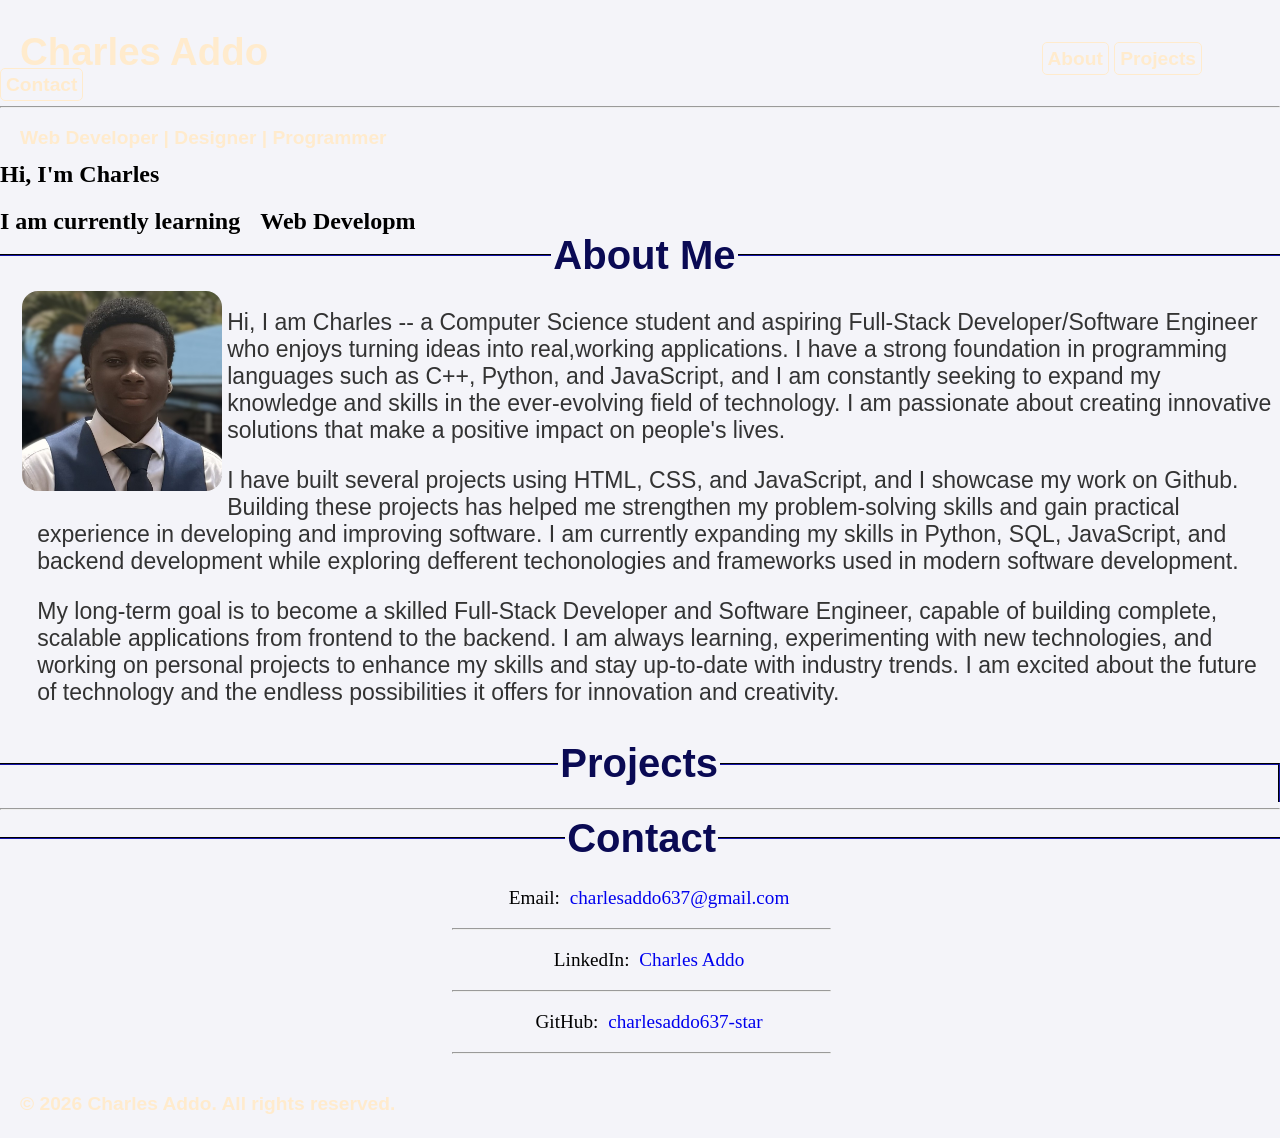
==== index.html @ eff0855e "Rename Portfolio.html to index.html" ====
<!DOCTYPE html>
<html lang="en">
  <head>
    <meta charset="UTF-8" />
    <meta name="viewport" content="width=device-width, initial-scale=1.0" />
    <title>Charles Addo | Portfolio</title>
    <link rel="stylesheet" href="Portfolio.css" />
  </head>
  <body>
    <div class="header">
      <span></span>
      <h1 class="name">Charles Addo</h1>
      <div class="nav">
        <a href="#about">About</a>
        <a href="#projects">Projects</a>
        <a href="#contact">Contact</a>
        <hr>
      </div>
      <p>Web Developer | Designer | Programmer</p>
      <span></span>
    </div>
    <div class="content">
      <h2>Hi, I'm Charles</h2>
      <h2 id="intro">I am currently learning<p id="typing"></p></h2>
      <section id="about">
        <fieldset>
          <legend>About Me</legend>
          <div class="profile-pic"><img  src="Portfolio.jpeg"/></div>
            <p>Hi, I am Charles -- a Computer Science student and aspiring Full-Stack Developer/Software Engineer who enjoys turning ideas into real,working
              applications. I have a strong foundation in programming languages such as C++, Python, and JavaScript, and I am constantly seeking to expand
               my knowledge and skills in the ever-evolving field of technology. I am passionate about creating innovative solutions that make a positive
              impact on people's lives.</p>
              <p>I have built several projects using HTML, CSS, and JavaScript, and I showcase my work on Github. Building these projects
              has helped me strengthen my problem-solving skills and gain practical experience in developing and improving software.
              I am currently expanding my skills in Python, SQL, JavaScript, and backend development while exploring defferent techonologies and frameworks
              used in modern software development.</p>
              <p>My long-term goal is to become a skilled Full-Stack Developer and Software Engineer, capable of building complete, scalable applications from
              frontend to the backend.
              I am always learning, experimenting with new technologies, and working on personal projects to enhance my skills and stay up-to-date with industry trends.
               I am excited about the future of technology and the endless possibilities it offers for innovation and creativity.
            </p>
        </fieldset>
      </section>
      <section id="projects">
        <fieldset>
          <legend>Projects</legend>
          <div id="github-projects"></div>
        </fieldset>
      </section>
      <hr>
      <section id="contact">
        <fieldset>
          <legend>Contact</legend>
          <p>Email: <a href="mailto:charlesaddo637@gmail.com">charlesaddo637@gmail.com</a></p><hr>
          <p>LinkedIn: <a href="https://www.linkedin.com/in/charles-addo-37b310412/ " target="_blank">Charles Addo</a></p><hr>
          <p>GitHub: <a href="https://github.com/charlesaddo637-star" target="_blank">charlesaddo637-star</a></p><hr>
      </section>
    </div>
    <div class="footer">
      <p>&copy; 2026 Charles Addo. All rights reserved.</p>
    </div>
    <script src="Portfolio.js"></script>
  </body>
</html>
---- Portfolio.css ----
body {
    background-color:#f4f4f9;
    margin: 0;
}
.name{
    display:inline;
    width:20%;
    margin-left:20px;
}
.nav a{
    text-decoration:none;
    color:blanchedalmond;
    border:1px solid blanchedalmond;
    border-radius:5px;
    padding:5px;
 }
 span{
    height:40px;
    display:block;
 }
 #typing {
    display:inline;
 }
 #intro{
    display:inline;
 }
 p{
    margin-left:20px;
 }
 a:hover{
    background-color:#3a86ff;
 }
.nav{
    display:inline;
    text-align:right;
    width:30%;
    margin-left:60%;
}
.header {
    background-image:url("https://images.unsplash.com/photo-1633259584604-afdc243122ea?w=700&auto=format&fit=crop&q=60&ixlib=rb-4.1.0&ixid=M3wxMjA3fDB8MHxzZWFyY2h8OHx8ZGFyayUyMGJsdWUlMjBiYWNrZ3JvdW5kfGVufDB8fDB8fHww");
    color:blanchedalmond;
    background-size:cover;
    margin-top:-10px;
    margin-bottom:100px;
    width:100vw;
    font-size:larger;
    font-family:sans-serif;
    position:relative;
    display:block;
    position:fixed;
    font-weight: bolder;
}
.content{
    padding-top:11%;
}
legend{
    text-align:center;
    font-size:40px;
    color:rgb(10, 10, 84);
    font-family:sans-serif;
    font-weight: bolder;
}
fieldset{
    width:98vw;
    border-color:rgb(10, 10, 84);
    margin:-2px;
    border-bottom:none;
}
#about {
    font-size:23px;
    font-family:sans-serif;
    color:#333;
}
.profile-pic img{
    float:left;
    display:inline;
    height:200px;
    width:200px;
    border-radius:10%;
    padding:5px;
}
#contact{
    text-align:center;
    font-size:larger;
}
#contact a{
    text-decoration:none;
    border-radius:5px;
    padding:5px;
}
#contact hr{
    width:30%;
}
#github-projects{
    display:grid;
    grid-template-columns:repeat(auto-fit,minmax(250px, 1fr));
    gap:20px;
}
.project{
    padding:20px;
    border:1px solid #ddd;
    background-image:url("https://images.unsplash.com/photo-1633259584604-afdc243122ea?w=700&auto=format&fit=crop&q=60&ixlib=rb-4.1.0&ixid=M3wxMjA3fDB8MHxzZWFyY2h8OHx8ZGFyayUyMGJsdWUlMjBiYWNrZ3JvdW5kfGVufDB8fDB8fHww");
    background-size:cover;
    color:blanchedalmond;
    border-radius:10px;
    position:relative;
}
button{
    background-color:#3a86ff;
    color:white;
    border:none;
    padding:10px 20px;
    border-radius:5px;
    cursor:pointer;
    bottom:0;
}
button:hover{
    background-color:#1e5bbf;
}
.footer {
    background-image:url("https://images.unsplash.com/photo-1633259584604-afdc243122ea?w=700&auto=format&fit=crop&q=60&ixlib=rb-4.1.0&ixid=M3wxMjA3fDB8MHxzZWFyY2h8OHx8ZGFyayUyMGJsdWUlMjBiYWNrZ3JvdW5kfGVufDB8fDB8fHww");
    color:blanchedalmond;
    background-size:cover;
    font-size:larger;
    font-family:sans-serif;
    position:relative;
    font-weight: bolder;
    width:100vw;
    height:5vh;
}
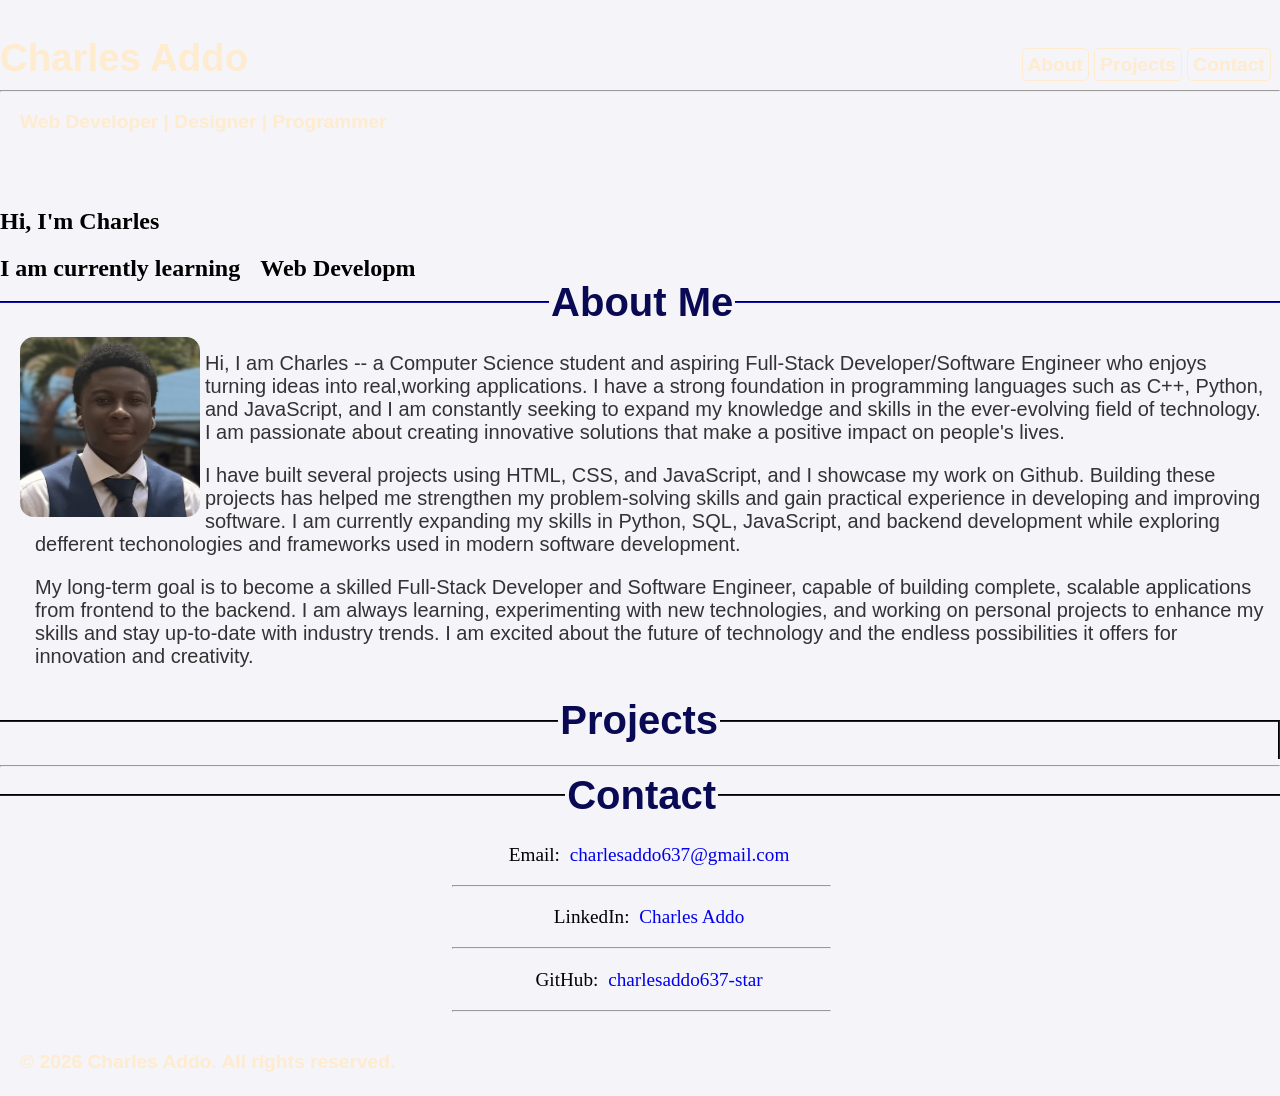
==== commit 25d4b9f6: "Merge branch 'main' of https://github.com/charlesaddo637-star/Portfolio Made changes to the Portfoli" ====
--- a/index.html
+++ b/index.html
@@ -20,8 +20,8 @@
       <span></span>
     </div>
     <div class="content">
-      <h2>Hi, I'm Charles</h2>
-      <h2 id="intro">I am currently learning<p id="typing"></p></h2>
+      <h2 id="s_intro">Hi, I'm Charles</h2>
+      <span id="intro-span"><h2 id="intro">I am currently learning<p id="typing"></p></h2></span>
       <section id="about">
         <fieldset>
           <legend>About Me</legend>
--- a/Portfolio.css
+++ b/Portfolio.css
@@ -3,9 +3,8 @@
     margin: 0;
 }
 .name{
+    padding-top:15vh;
     display:inline;
-    width:20%;
-    margin-left:20px;
 }
 .nav a{
     text-decoration:none;
@@ -14,8 +13,16 @@
     border-radius:5px;
     padding:5px;
  }
+ #s_intro{
+    display:block;
+ }
+ #intro-span{
+    display:block;
+    width:90vw;
+    height:3vh;
+ }
  span{
-    height:40px;
+    height:4vh;
     display:block;
  }
  #typing {
@@ -40,18 +47,13 @@
     background-image:url("https://images.unsplash.com/photo-1633259584604-afdc243122ea?w=700&auto=format&fit=crop&q=60&ixlib=rb-4.1.0&ixid=M3wxMjA3fDB8MHxzZWFyY2h8OHx8ZGFyayUyMGJsdWUlMjBiYWNrZ3JvdW5kfGVufDB8fDB8fHww");
     color:blanchedalmond;
     background-size:cover;
-    margin-top:-10px;
-    margin-bottom:100px;
     width:100vw;
     font-size:larger;
     font-family:sans-serif;
-    position:relative;
+    position:sticky;
+    top:0;
     display:block;
-    position:fixed;
     font-weight: bolder;
-}
-.content{
-    padding-top:11%;
 }
 legend{
     text-align:center;
@@ -67,15 +69,15 @@
     border-bottom:none;
 }
 #about {
-    font-size:23px;
+    font-size:1.25rem;
     font-family:sans-serif;
     color:#333;
 }
 .profile-pic img{
     float:left;
     display:inline;
-    height:200px;
-    width:200px;
+    height:20vh;
+    width:20vh;
     border-radius:10%;
     padding:5px;
 }
